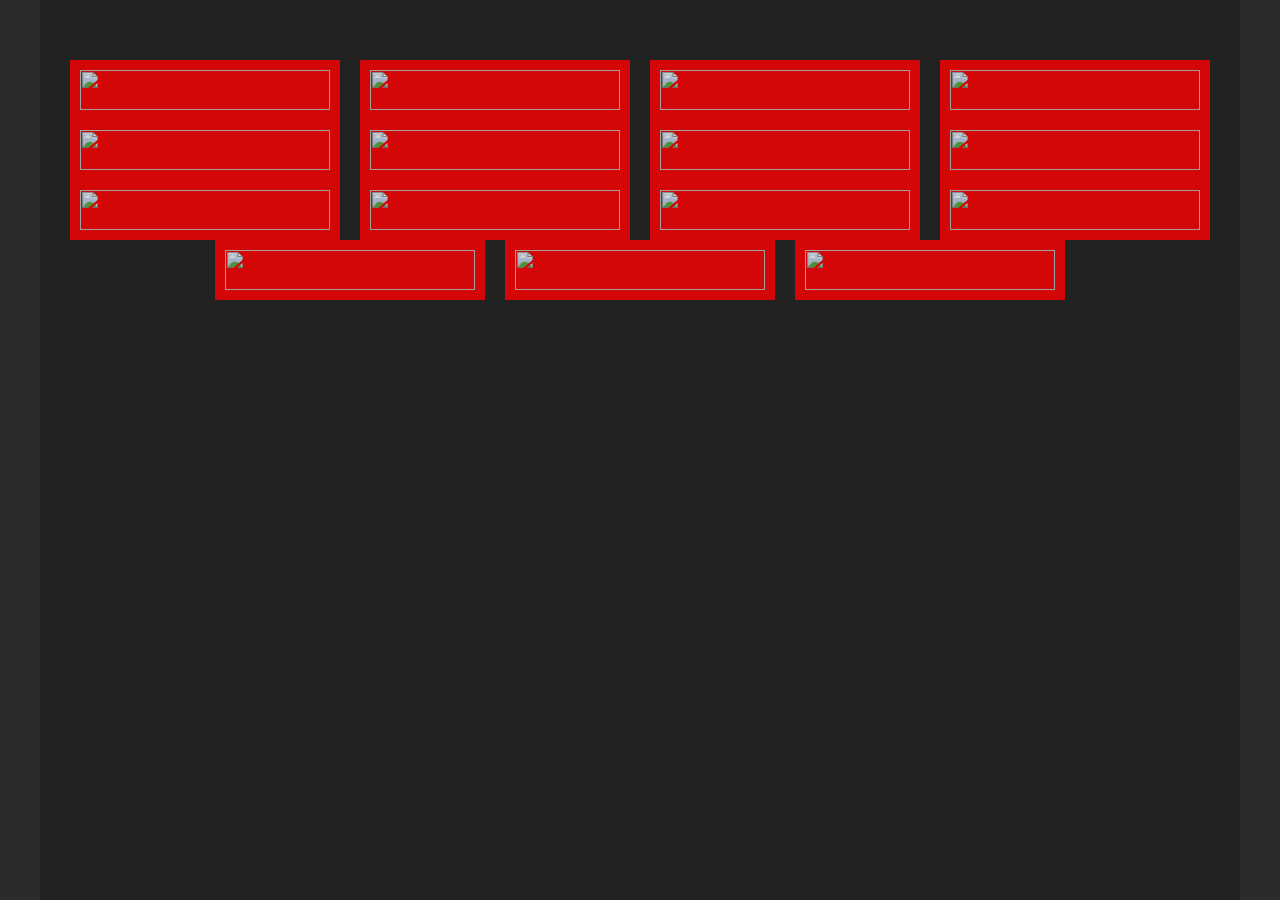
==== Index.html @ 15378c06 "Initial commit" ====
﻿<html>
<head>
    <title>Komorebi - Anime List</title>

    <link rel="stylesheet" href="resources/stylesheet.css">
    <link rel="stylesheet" href="resources/modalBox.css">
    <link rel="stylesheet" href="resources/fonts.css">
    <script src="content/komorebi.js"></script>
    <script src="content/modalBox.js"></script>
    <link href="https://fonts.googleapis.com/css?family=Open+Sans" rel="stylesheet">
</head>
<body>
    <div class="main-block centered not-growing-padding">
        <div id="animeList" class="list">
        </div>
    </div>

    <!-- Modal box -->
    <div class='modal' id='modal'>
        <div class='modalBox' id='modalBox'>
            <a class='close-modal' onclick='closeModal()'><svg viewBox='0 0 20 20'><path d='M15.898,4.045c-0.271-0.272-0.713-0.272-0.986,0l-4.71,4.711L5.493,4.045c-0.272-0.272-0.714-0.272-0.986,0s-0.272,0.714,0,0.986l4.709,4.711l-4.71,4.711c-0.272,0.271-0.272,0.713,0,0.986c0.136,0.136,0.314,0.203,0.492,0.203c0.179,0,0.357-0.067,0.493-0.203l4.711-4.711l4.71,4.711c0.137,0.136,0.314,0.203,0.494,0.203c0.178,0,0.355-0.067,0.492-0.203c0.273-0.273,0.273-0.715,0-0.986l-4.711-4.711l4.711-4.711C16.172,4.759,16.172,4.317,15.898,4.045z' fill='#000000' /></svg></a>
            <div class="iframe-container">
                <iframe id="iframeDetails">
                    <p>Your browser does not support iframes.</p>
                </iframe>
            </div>
        </div>
    </div>
    <script type="text/javascript">
        var modal = document.getElementById('modal');

        window.onclick = function (event) {
            if (event.target == modal) {
                closeModal();
            }
        }

        document.addEventListener('keydown', (e) => {
            if (e.keyCode == 27) {
                closeModal();
            }
        });
    </script>
    <!-- Modal box -->
    
    <script>
        window.onload = function () {
            appendChild('animeList', 15);
        }
    </script>
</body>
</html>
---- resources/stylesheet.css ----
﻿body {
    margin: 0px;
    background: #2B2B2B;
    font-family: 'Roboto';
}

.main-block {
    width: 100%;
    max-width: 1200px;
    background: rgba(0, 0, 0, 0.2);
    padding: 50px 20px;
    height: auto;
    min-height: 100vh;
}

.centered {
    margin-left: auto;
    margin-right: auto;
}

.not-growing-padding {
    -moz-box-sizing: border-box;
    -webkit-box-sizing: border-box;
    box-sizing: border-box;
}

button:focus, input:focus {
    outline: 0;
}

.transation-effect-1s {
    -webkit-transition: all 1s ease;
    -moz-transition: all 1s ease;
    -o-transition: all 1s ease;
    transition: all 1s ease;
}

.transation-effect-05s {
    -webkit-transition: all .5s ease;
    -moz-transition: all .5s ease;
    -o-transition: all .5s ease;
    transition: all .5s ease;
}

/* Anime List
--------------------------------*/

.list {
    display: flex;
    flex-wrap: wrap;
    justify-content: center;
}

    .list .list-item {
        width: 100%;
        max-width: 25%;
        padding: 10px;
    }

    .list:hover .anime-button {
        opacity: .2;
    }
    
    .list .anime-button {
        opacity: .8;
    }
    
    .list .anime-button:hover {
        opacity: 1;
    }
    
@media (max-width: 1000px) {

    .list .list-item {
        max-width: 50%;
    }
}

@media (max-width: 500px) {

    .list {
        flex-flow: column nowrap;
    }

        .list .list-item {
            max-width: 100%;
        }
}

/* Anime Items
--------------------------------*/

.anime-button {
    display: block;
    background: red;
    border: none;
    font: inherit;
    padding: 10px;
    width: 100%;
}

.anime-button img {
    width: 100%;
}
    .anime-button:hover {
        cursor: pointer;
    }
---- resources/modalBox.css ----
﻿/* Modal
----------------------------- */

.modal {
    display: block;
    position: fixed;
    z-index: -1;
    padding-top: 100px;
    left: 0;
    top: 0;
    width: 100%;
    height: 100%;
    overflow: auto;
    opacity: 0;
    background-color: rgba(0,0,0,0.4);
    -webkit-transition: all 0.5s ease-in-out;
    -moz-transition: all 0.5s ease-in-out;
    -o-transition: all 0.5s ease-in-out;
    transition: all 0.5s ease-in-out;
}

    .modal.ativo {
        opacity: 1;
        z-index: 1;
        -webkit-transition: all 0.5s ease-in-out;
        -moz-transition: all 0.5s ease-in-out;
        -o-transition: all 0.5s ease-in-out;
        transition: all 0.5s ease-in-out;
    }

.modalBox {
    color: black;
    background-color: #fff;
    display: block;
    opacity: 1;
    position: absolute;
    right: -810px;
    top: 0;
    width: 810px;
    padding: 50px 25px;
    overflow-y: auto;
    -moz-box-sizing: border-box;
    -webkit-box-sizing: border-box;
    box-sizing: border-box;
    -webkit-transition: all 0.5s ease-in-out;
    -moz-transition: all 0.5s ease-in-out;
    -o-transition: all 0.5s ease-in-out;
    transition: all 0.5s ease-in-out;
}

    .modalBox.ativo {
        right: 0%;
        -webkit-transition: all 1s ease-in-out;
        -moz-transition: all 1s ease-in-out;
        -o-transition: all 1s ease-in-out;
        transition: all 1s ease-in-out;
    }

.close-modal {
    position: absolute;
    cursor: pointer;
    top: 15px;
    right: 15px;
    opacity: 1;
}

    .close-modal svg {
        width: 1.75em;
        height: 1.75em;
    }

@media only screen and (max-width: 810px) {
    .modalBox {
        position: fixed;
        top: 0;
        left: 0;
        margin-top: 0px !important;
        margin-left: 0px !important;
        width: 100%;
        height: 100%;
        max-height: none;
        -webkit-overflow-scrolling: touch;
        padding: 50px 25px !important;
    }

    .iframe-container iframe {
        height: calc(100vh - 105px) !important;
    }
}

.iframe-container iframe {
    width: 100%;
    height: calc(100vh - 100px);
    border: 0;
    overflow-x: hidden;
}
---- resources/fonts.css ----
@font-face {
    font-family: 'Roboto';
    src: URL('fonts/Roboto.ttf') format('truetype');
}

@font-face {
    font-family: 'font-awesome';
    src: URL('fonts/font-awesome.otf') format('opentype');
}

@font-face {
    font-family: 'Montserrat';
    src: URL('fonts/Montserrat.ttf') format('truetype');
}
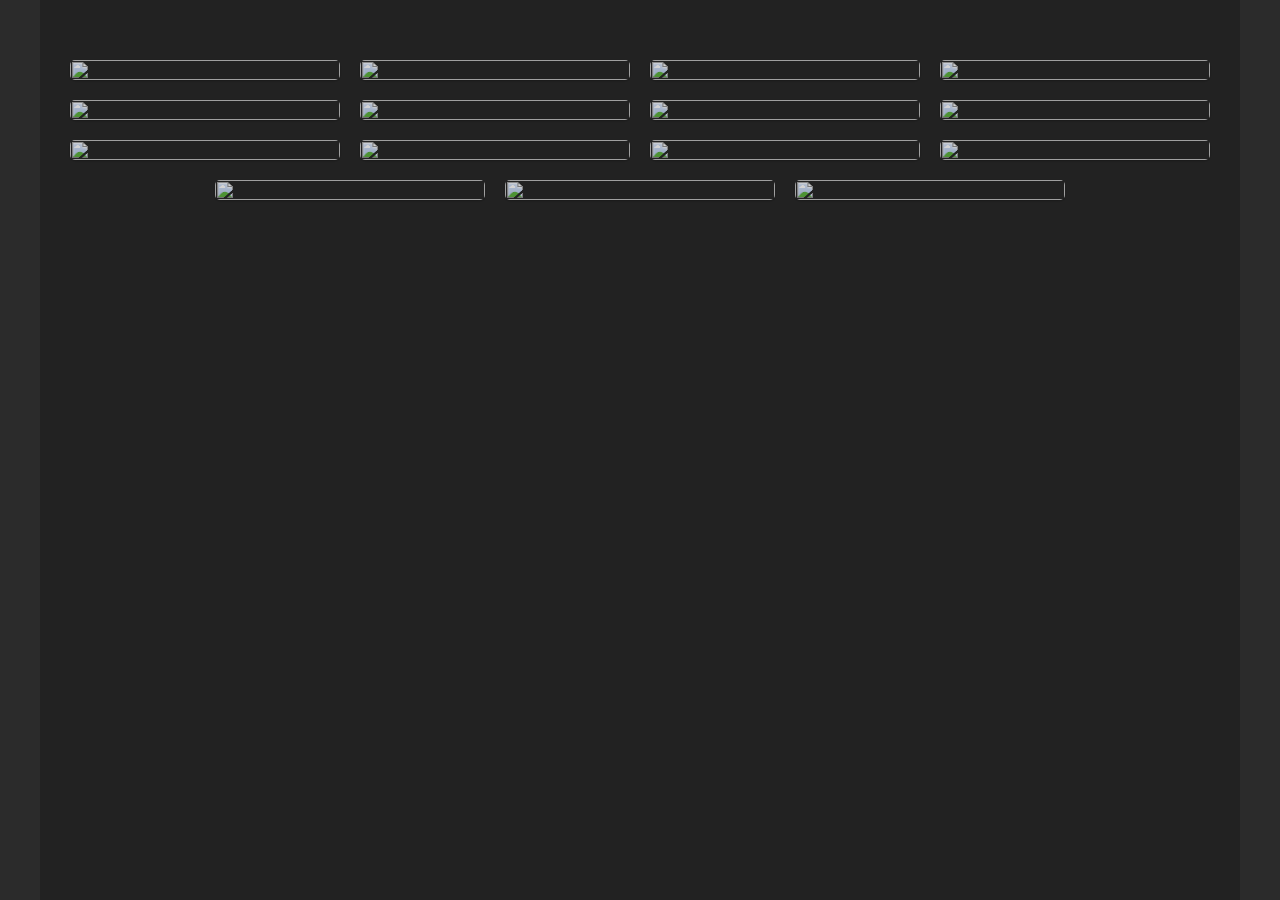
==== commit c11f008d: "Aparência modal" ====
--- a/Index.html
+++ b/Index.html
@@ -18,7 +18,7 @@
     <!-- Modal box -->
     <div class='modal' id='modal'>
         <div class='modalBox' id='modalBox'>
-            <a class='close-modal' onclick='closeModal()'><svg viewBox='0 0 20 20'><path d='M15.898,4.045c-0.271-0.272-0.713-0.272-0.986,0l-4.71,4.711L5.493,4.045c-0.272-0.272-0.714-0.272-0.986,0s-0.272,0.714,0,0.986l4.709,4.711l-4.71,4.711c-0.272,0.271-0.272,0.713,0,0.986c0.136,0.136,0.314,0.203,0.492,0.203c0.179,0,0.357-0.067,0.493-0.203l4.711-4.711l4.71,4.711c0.137,0.136,0.314,0.203,0.494,0.203c0.178,0,0.355-0.067,0.492-0.203c0.273-0.273,0.273-0.715,0-0.986l-4.711-4.711l4.711-4.711C16.172,4.759,16.172,4.317,15.898,4.045z' fill='#000000' /></svg></a>
+            <a class='close-modal' onclick='closeModal()'><svg viewBox='0 0 20 20'><path d='M15.898,4.045c-0.271-0.272-0.713-0.272-0.986,0l-4.71,4.711L5.493,4.045c-0.272-0.272-0.714-0.272-0.986,0s-0.272,0.714,0,0.986l4.709,4.711l-4.71,4.711c-0.272,0.271-0.272,0.713,0,0.986c0.136,0.136,0.314,0.203,0.492,0.203c0.179,0,0.357-0.067,0.493-0.203l4.711-4.711l4.71,4.711c0.137,0.136,0.314,0.203,0.494,0.203c0.178,0,0.355-0.067,0.492-0.203c0.273-0.273,0.273-0.715,0-0.986l-4.711-4.711l4.711-4.711C16.172,4.759,16.172,4.317,15.898,4.045z' fill='#FFFFFF' /></svg></a>
             <div class="iframe-container">
                 <iframe id="iframeDetails">
                     <p>Your browser does not support iframes.</p>
--- a/resources/stylesheet.css
+++ b/resources/stylesheet.css
@@ -69,19 +69,26 @@
         opacity: 1;
     }
     
-@media (max-width: 1000px) {
+@media (max-width: 1100px) {
+
+    .list .list-item {
+        max-width: 33%;
+    }
+}
+
+@media (max-width: 800px) {
 
     .list .list-item {
         max-width: 50%;
     }
 }
 
-@media (max-width: 500px) {
 
+@media (max-width: 450px) {
     .list {
         flex-flow: column nowrap;
     }
-
+    
         .list .list-item {
             max-width: 100%;
         }
@@ -92,16 +99,29 @@
 
 .anime-button {
     display: block;
-    background: red;
+    background: transparent;
     border: none;
     font: inherit;
-    padding: 10px;
+    padding: 0px;
     width: 100%;
 }
 
 .anime-button img {
+    box-shadow: 0 1px 3px rgba(0,0,0,0.12), 0 1px 2px rgba(0,0,0,0.24);
     width: 100%;
+    -webkit-border-radius: 5px;
+    -moz-border-radius: 5px;
+    border-radius: 5px;
 }
     .anime-button:hover {
         cursor: pointer;
     }
+
+    .anime-button:hover img {
+        box-shadow: 0 14px 28px rgba(0,0,0,0.25), 0 5px 10px rgba(0,0,0,0.22);
+        transform: scale(1.05, 1.05);
+        -webkit-transform: scale(1.05, 1.05);
+        -moz-transform: scale(1.05, 1.05);
+        -o-transform: scale(1.05, 1.05);
+        -ms-transform: scale(1.05, 1.05);
+    }
--- a/resources/modalBox.css
+++ b/resources/modalBox.css
@@ -1,6 +1,5 @@
 ﻿/* Modal
 ----------------------------- */
-
 .modal {
     display: block;
     position: fixed;
@@ -12,7 +11,7 @@
     height: 100%;
     overflow: auto;
     opacity: 0;
-    background-color: rgba(0,0,0,0.4);
+    background-color: rgba(0, 0, 0, 0.6);
     -webkit-transition: all 0.5s ease-in-out;
     -moz-transition: all 0.5s ease-in-out;
     -o-transition: all 0.5s ease-in-out;
@@ -29,8 +28,7 @@
     }
 
 .modalBox {
-    color: black;
-    background-color: #fff;
+    background-color: rgba(255, 255, 255, 0.9);
     display: block;
     opacity: 1;
     position: absolute;
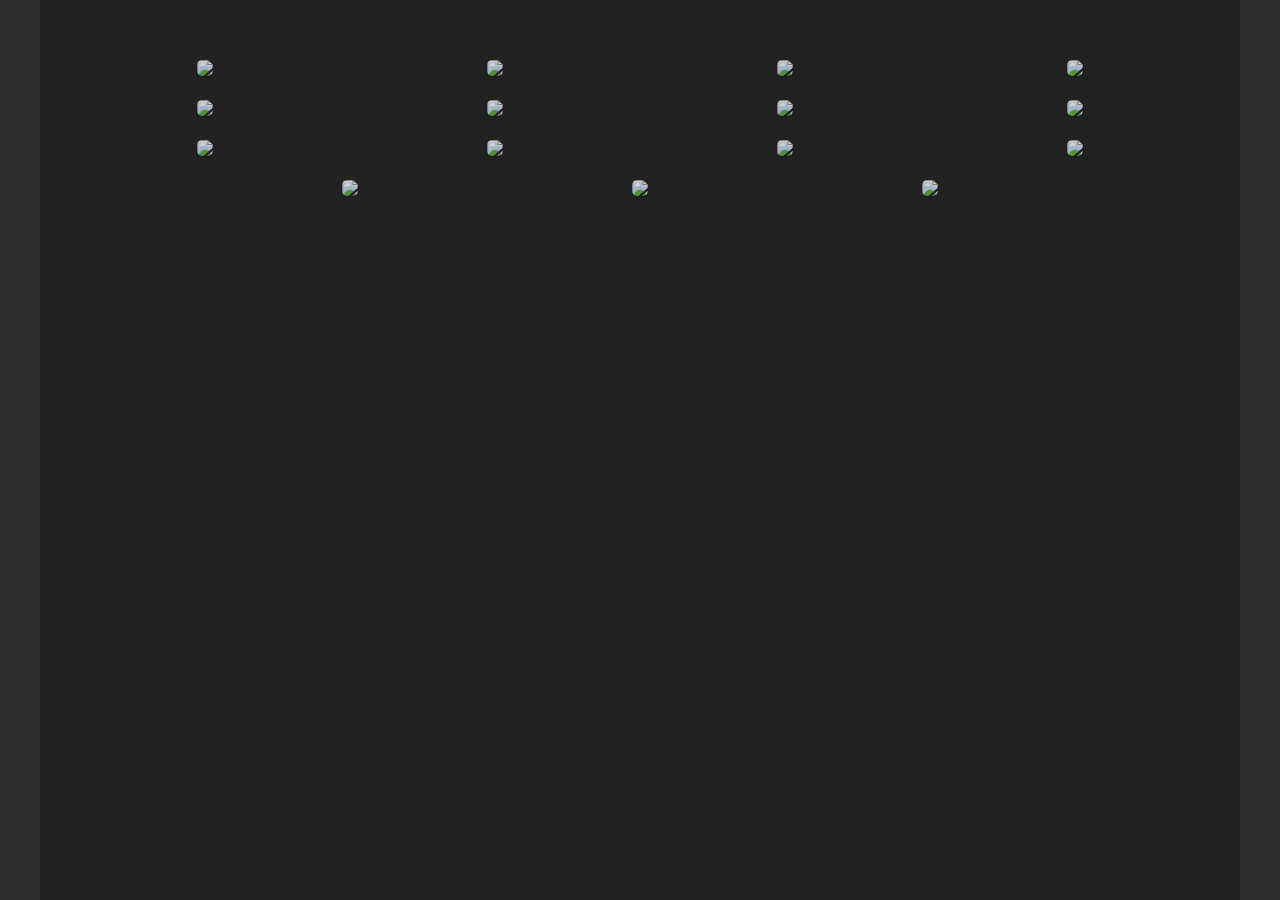
==== commit 4a236ac4: "Ajuste declaração index" ====
--- a/Index.html
+++ b/Index.html
@@ -1,4 +1,5 @@
-﻿<html>
+<!DOCTYPE HTML>
+<html lang="pt-br">
 <head>
     <title>Komorebi - Anime List</title>
 
@@ -7,7 +8,6 @@
     <link rel="stylesheet" href="resources/fonts.css">
     <script src="content/komorebi.js"></script>
     <script src="content/modalBox.js"></script>
-    <link href="https://fonts.googleapis.com/css?family=Open+Sans" rel="stylesheet">
 </head>
 <body>
     <div class="main-block centered not-growing-padding">
@@ -49,4 +49,4 @@
         }
     </script>
 </body>
-</html>+</html>
--- a/resources/stylesheet.css
+++ b/resources/stylesheet.css
@@ -2,6 +2,15 @@
     margin: 0px;
     background: #2B2B2B;
     font-family: 'Roboto';
+}
+
+::-webkit-scrollbar-thumb {
+    background: #4A545E;
+}
+    
+::-webkit-scrollbar {
+    width: 10px;
+    background: #1C1C1C;
 }
 
 .main-block {
--- a/resources/modalBox.css
+++ b/resources/modalBox.css
@@ -28,13 +28,13 @@
     }
 
 .modalBox {
-    background-color: rgba(255, 255, 255, 0.9);
+    background-color: #1C1C1C;
     display: block;
     opacity: 1;
     position: absolute;
-    right: -810px;
+    right: -900px;
     top: 0;
-    width: 810px;
+    width: 900px;
     padding: 50px 25px;
     overflow-y: auto;
     -moz-box-sizing: border-box;
@@ -67,7 +67,7 @@
         height: 1.75em;
     }
 
-@media only screen and (max-width: 810px) {
+@media only screen and (max-width: 900px) {
     .modalBox {
         position: fixed;
         top: 0;
@@ -86,6 +86,16 @@
     }
 }
 
+
+@media (max-width: 500px) {
+    .modalBox.ativo {
+        -webkit-transition: all 0.3s ease-in-out;
+        -moz-transition: all 0.3s ease-in-out;
+        -o-transition: all 0.3s ease-in-out;
+        transition: all 0.3s ease-in-out;
+    }
+}
+
 .iframe-container iframe {
     width: 100%;
     height: calc(100vh - 100px);
